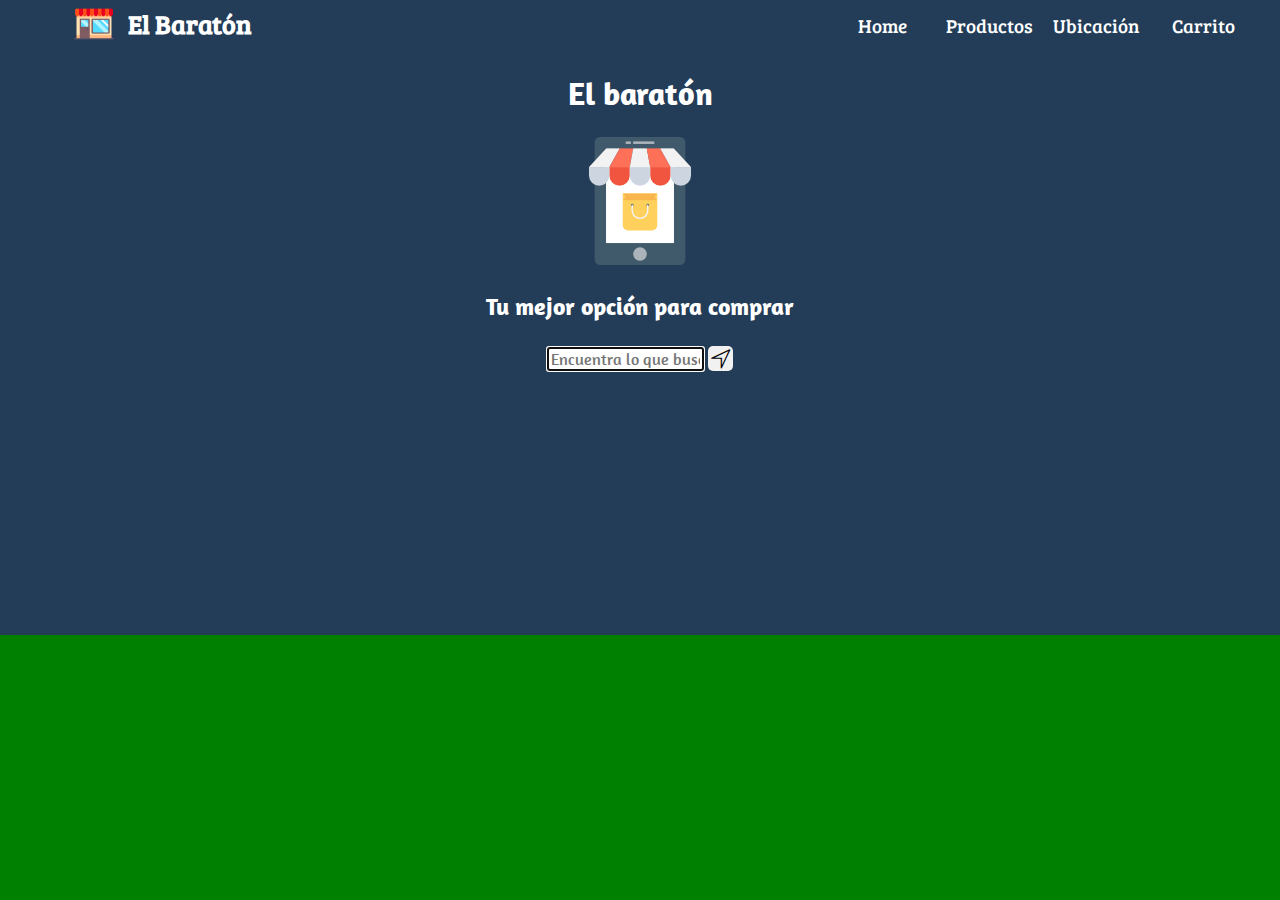
==== index.html @ fff21d70 "Slide de procutos. Despliegue de los productos y categorias" ====
<!DOCTYPE html>
<html lang="es">
	<head> 
        <meta charset="utf-8">
        <title>El Barat&#243;n</title>

        <!--Evitamos que el usuario puede hacer zoom sobre la página para móviles-->
        <meta name="viewport" content="width=device-width, initial-scale=1, maximum-scale=1">
        
		<script src="js/jquery.js"></script>
		<script src="js/jquery-ui.min.js"></script>
		
        <!--Enlazamos las hojas de estilo aplicando primero el normalizador-->
        <link rel="stylesheet" type="text/css" href="css/normalize.css">
        <link rel="stylesheet" type="text/css" href="css/icomoon.css">
        <link rel="stylesheet" type="text/css" href="css/style.css">
        <link rel="stylesheet" type="text/css" href="css/jquery-ui.min.css">
        <link rel="stylesheet" href="https://fonts.googleapis.com/css?family=Amaranth|Bree+Serif|Patrick+Hand">
        
	</head>
    <body>
        <header id="header">
        	<h1 id="inicio">
        		<a id="logo" href="index.html"><figure><img src="img/almacenar.png" alt=""></figure></a>
        		<a id="title" href="index.html">El Baratón</a>
        	</h1>     	
			<nav id="menuNav">
				<figure id="showBttn"><img src="img/menu.png" alt=""></figure>
				<div id="cardMenu">
					<figure id="hideBttn"><img src="img/hide.png" alt=""></figure>
					<figure id="logoMenu"><img src="img/almacenar.png" alt=""></figure>
					<ul id="listMenu">
						<li onclick="navSection('#home')" class="menuItem"><a href="#">Home</a></li> 
						<li onclick="navSection('#products')" class="menuItem"><a href="#">Productos</a></li>
						<li onclick="navSection('#location')" class="menuItem"><a href="#">Ubicaci&#243;n</a></li>
						<li onclick="navSection('#kart')" class="menuItem"><a href="#">Carrito</a></li>
					</ul> 
				</div>
			</nav>
		</header>

		<div id="slider">
			<section class="slide" id="home" style="display:block">
				<h1>El baratón</h1>
				<figure id="tiendaImg"><img src="img/tienda-online.png" alt=""></figure>
	    		<h2>Tu mejor opción para comprar</h2>
	    		<div>
	    			<input id="srchTxt" type="text" name="srchTxt" placeholder="Encuentra lo que buscas" value="" autofocus size="20" autocomplete="text">
	    			<div id="srchBttn"></div>
	    		</div>
			</section>
			<section class="slide" id="products" style="display:none">
				<h1>El  Baratón</h1>
				<p>Elige lo que deseas</p>
				<div id="categories"></div>
				<!--
				<section id='"+val.name+"' class='product "+val.sublevel_name+"'>
					<figure class='productImg'>
						<img src='img/tienda.png' alt=''>
					</figure>
					<h3>Name: "+val.name+"</h3>
					<p>Price: "+val.price+"</p>
					<p>Available: "+val.available+"</p>
					<p>In stock: "+val.quantity+"</p>
					<p>Agregar al carrito</p>
					<div class='kartImg'></div>
				</section>
				-->
				
			</section>

			<section class="slide" id="location" style="display:none">
			
			</section>
			
			<section class="slide" id="kart" style="display:none">
				<input type="button" onclick="setlocal()">
				
			</section>
		</div>

		<script type="text/javascript">
			var niveles = new Array();
			var productos = new Array();
			
			$(window).resize(function(){
				if ($(window).width() > 767 && $("#cardMenu").css("display")== "none"){
					$("#cardMenu").show();
				}else if($(window).width() <767){
					$("#cardMenu").hide();
				}
			})
			$("#showBttn").click(function(){
				$("#cardMenu").fadeIn()
			})
			$("#hideBttn").click(function(){
				$("#cardMenu").fadeOut()
			})	
			function navSection(slide){
				var sections = new Array(4);
				sections[0] = '#home';
				sections[1] = '#products';
				sections[2] = '#location';
				sections[3] = '#kart';

				for (var i=0; i<4; i++){
					$(sections[i]).hide();
				}
				$(slide).show();
				if (slide != "#home"){
					$(slide).css("background","#f1f1f1");

				}else{
					$("header").css("background","#233d58");
					$(slide).css("background","#233d58");
				}
				if(slide == "#products"){
					$("#categories").accordion({heightStyle:"content",collapsible:true,active:true});
				}
				if ($(window).width() < 767){
					$("#cardMenu").fadeOut();
				}
			}
			$("#srchBttn").click(function(){
				navSection("#products");
				alert($("#srchTxt").val())
				$("#srchTxt").val("");	
			})
			$.getJSON("/json/products.json", function(data){
				$.each(data.products, function(key, val){
					productos.push({lvl:val.sublevel_name,prod:"<section id='"+val.name+"' class='product "+val.sublevel_name+"' onclick=showProduct('#"+val.name+"') ><figure class='productImg'><img src='img/tienda.png' alt=''></figure><h3>Name: "+val.name+"</h3><p>Price: "+val.price+"</p><p>Available: "+val.available+"</p><p>In stock: "+val.quantity+"</p><p>Add to kart</p><div class='kartImg' onclick=addKart('#"+val.name+"')></div></section>"})
				});
			});
			$.getJSON("/json/categories.json", function(data){
				var categorie = [];
				var inicio = 0;
				var categorieSublevels;
				var productosAux = productos;

				$.each(data.categories,function(key,val){
					addSublevel(val.sublevels,val.name);
					var categorieSublevels = new Array();
 
					productosAux.forEach(function(item,id){						
						if (findCategorie(item.lvl,niveles.slice(inicio)) == 1){
							categorieSublevels.push(item.prod)
							productos.splice(id,1)
						}				
					});
					productosAux = productos
					$("#categories").append("<h2 id ='"+val.name+"' class='categorie'>"+val.name+"</h2><div>"+categorieSublevels.join("")+"</div>");
					/*categorie.push("<h2 id ='"+val.name+"' class='categorie'>"+val.name+"</h2><div>"+categorieSublevels.join("")+"</div>");*/
					inicio = niveles.length;
				});
				//$("#categories").append(categorie.join(""));
			});

			// Funcion recursiva para agregar todos los subniveles disponibles en una categoria
			function addSublevel(sublvls, categoria){
				if(sublvls != undefined){
					$.each(sublvls,function(id,value){
						addSublevel(value.sublevels,categoria)
						niveles.push({name:value.name,id:value.id,categorie:categoria})
					})
				}
				return 0;
			}

			/*Funcion para hayar la categoria de una producto
			  Devuelve 1 si la encuentra y 0 si no.
			*/
			function findCategorie(productlvl, sublevels){
				var retorno = false;
				$.each(sublevels, function(id,item){
					if(item.name == productlvl){
						retorno = true;
					}
				});
				return retorno;
			}
			function showProduct(data){
				$(data).animate({width:"20%",'font-size':'1.2em'}, 1500);
  			}

  			/*
			
  			function addKart(data){
  				localStorage.setItem("item",data);
  			}
  			function setlocal(){
  				console.log(localStorage.getItem("lastname"))
  			}
  			Poner la animacion solo en la imagne hacer el diseño mobile first, agrgar al carrito. ajustar todo a su tamaño y componer el acordeón
  			*/
		</script>

    </body>
</html>
---- css/icomoon.css ----
@font-face {
  font-family: 'icomoon';
  src:  url('fonts/icomoon.eot?wtk64a');
  src:  url('fonts/icomoon.eot?wtk64a#iefix') format('embedded-opentype'),
    url('fonts/icomoon.ttf?wtk64a') format('truetype'),
    url('fonts/icomoon.woff?wtk64a') format('woff'),
    url('fonts/icomoon.svg?wtk64a#icomoon') format('svg');
  font-weight: normal;
  font-style: normal;
}

[class^="icon-"], [class*=" icon-"] {
  /* use !important to prevent issues with browser extensions that change fonts */
  font-family: 'icomoon' !important;
  speak: none;
  font-style: normal;
  font-weight: normal;
  font-variant: normal;
  text-transform: none;
  line-height: 1;

  /* Better Font Rendering =========== */
  -webkit-font-smoothing: antialiased;
  -moz-osx-font-smoothing: grayscale;
}

.icon-home:before {
  content: "\e900";
}
.icon-pacman:before {
  content: "\e916";
}
.icon-cart:before {
  content: "\e93a";
}
.icon-credit-card:before {
  content: "\e93f";
}
.icon-location:before {
  content: "\e947";
}
.icon-location2:before {
  content: "\e948";
}
.icon-compass:before {
  content: "\e949";
}
.icon-gift:before {
  content: "\e99f";
}
.icon-truck:before {
  content: "\e9b0";
}
---- css/style.css ----
body{
	font-size: 16px;
	font-family: 'Bree Serif', serif;
	background: #233D58;
	position: relative;
}
header{
	width: 100%;
	height: 50px;
	background: #233D58;
	margin: 0px;
	position: relative;
}
header #inicio{
	position: relative;
	display: inline-block;
	width: 35%;
	height: 100%;
	margin: 0px;
	cursor: pointer;
	margin-left: 70px;
	line-height: 100%;
	min-width: 230px;
}
header h1 > *{
	display: inline-block;
	text-decoration: none;
	color: white;
	font-size: 0.8em;
	margin: 4px 4px;
	vertical-align: middle;
	overflow: hidden;
}
#logo figure{
	height: 40px;
	width: 40px;
	margin: 0px;
}
#logo figure img{
	height: 100%;
	width: 100%;
	margin: 0px;
}

header #menuNav{
	position: relative;
	display: inline-block;
	vertical-align: middle;
	width: 100%;
	height: 50px;
	background: none;
	margin:0px;
	top: -50px;
}
header #menuNav #showBttn,
header #menuNav #hideBttn{
	position: relative;
	margin: 0px 0px 0px 15px;
	height: 30px;
	width: 30px;
	cursor: pointer;
	line-height: 40px;
	padding-top: 10px;
	overflow: hidden;
}
header #menuNav #showBttn img,
header #menuNav #hideBttn img{
	height: 100%;
	width: 100%;
}
#menuNav #cardMenu{
	margin: 0px;
	position: relative;
	width: 250px;
	background: white;
	top: -40px;
	left: 0px;
	z-index: 5;
	padding-bottom: 75px;
	display: none;
	border-radius: 5px;
}
#cardMenu #logoMenu{
	width: 60%;
	margin-left: 20%;
	margin-top: 10px;
}
#cardMenu #logoMenu img{
	width: 100%;
	height: 100%;
}
#cardMenu .menuItem{
	list-style: none;
	font-size: 1.5em;
	line-height: 40px;
}
.menuItem a{
	text-decoration: none;
	color: black;
}

#slider{
	width: 100%;
	height: 585px;
	background: black;
	margin: 0px;
	position: relative;
	font-family: 'Amaranth', sans-serif;
}
#slider section.slide{
	position: absolute;
	width: 100%;
	height: 100%;
	top: 0px;
	left: 0px;
}

/* Diseño de la pantalla de inicio*/
#slider #home{
	background: #233D58;
	height: 100%;
}
#home h1,h2,figure{
	position: relative;
	text-align: center;
	margin: 0px;
	color: white;
}
#home h1,h2,figure{
	margin-top: 25px;
}

#home div{
	position: relative;
	margin: 25px;
	text-align: center;
}
#home div #srchTxt{
	position: relative;
	margin: 0px;
	text-align: center;
}
#home div div{
	background: red;
	margin: 0px;
	position: relative;
	width: 25px;
	height: 25px;
	background: #f1f1f1;
	border-radius: 5px;
	display: inline-block;
	top: 0px;
}
#home div div:hover{
	cursor: pointer;
}
#home div div:before{
	margin: 0px;
	position: relative;
	font-family: 'icomoon';
	content: "\e949";
	font-size: 1.2em;
	color: black;
	text-align: center;
	top: 2px;
}

/*Diseño de la pantalla de productos*/
#slider #products{
	background: #f1f1f1;
	width: 100%;
}

#categories .ui-accordion-content{
	margin: 0px;
	padding: 0px;
	text-align: center;
	background: #f1f1f1 ;
}
#categories .ui-accordion-content > *{
	position: relative;
	display: inline-block;
	vertical-align: middle;
	text-align: left;
	margin: 10px;
	border-style: outset;
	border-radius: 10px;
	border-color: #2786eb;
}
#categories section:hover{
	cursor: pointer;
	border-style: inset;
}
#categories section{
	position: relative;
	display: inline-block;
	/*height: 211px;*/
	/*width: 125px;*/
	margin: 25px, 25px;
	top: 0px;
	left: 0px;
	font-family: 'Patrick Hand', cursive;
	background: white;
	font-size: 0.8em;
	padding-bottom: 7px;
}
#categories section figure{
	height: 125px;
	margin: 3%;
	overflow: hidden;

}
#categories section figure img{
	width: 100%;
	margin: 0px;
}
#categories section p{
	position: relative;
	margin: 3px 0px;
	/*background: yellow;*/
	width: auto;
}
#categories section h3{
	position: relative;
	margin: 0px;
	width: 100%;
	/*background: green;*/
}
#categories .kartImg{
	position: absolute;
	width: 35px;
	height: 35px;
	bottom: 5px;
	right: 5px;
	background: #f7b900;
	border-radius: 50%;
}
#categories .kartImg:before{
	margin: 0px;
	position: relative;
	font-family: 'icomoon';
	content: "\e93a";
	font-size: 1.2em;
	color: black;
	text-align: center;
	top: 6px;
	left: 9px;
}
#categories .kartImg:hover{
	border-style: double;
}

/*
#slider #location{
	background: pink;
	height: 300px;
}
#slider #kart{
	background: yellow;
	height: 200px;
}
*/


/*Definimos los valores para el responsive design
 orientado a dispositivos mobiles*/
@media screen and (min-width: 480px){
	body{
		background: red;
	}
}
@media screen and (min-width: 600px){
	body{
		background: orange ;
	}
}
@media screen and (min-width: 767px){
	body{
		background: green;
	}
	header #menuNav{
		position: relative;
		display: inline-block;
		vertical-align: middle;
		background: none;
		width: 100%;
		height: 50px; 

	}
	header #menuNav #cardMenu{
		display: block;
		background: none;
		top: 0px;
		width: 100%;
		height: 100%;
		text-align: right;
		padding-bottom: 0px;
		position: relative;
	}
	#cardMenu ul{
		margin: 0px;
		padding: 0px;
		margin-right: 25px;
	}
	#cardMenu .menuItem{
		display: inline-block;
		width: 100px;
		text-align: center;
		font-size: 1.2em;
		margin: 5px 2px;
	}
	.menuItem a{
		color:white;
	}
	#logoMenu, #hideBttn,#showBttn{
		display: none;
	}
	
}
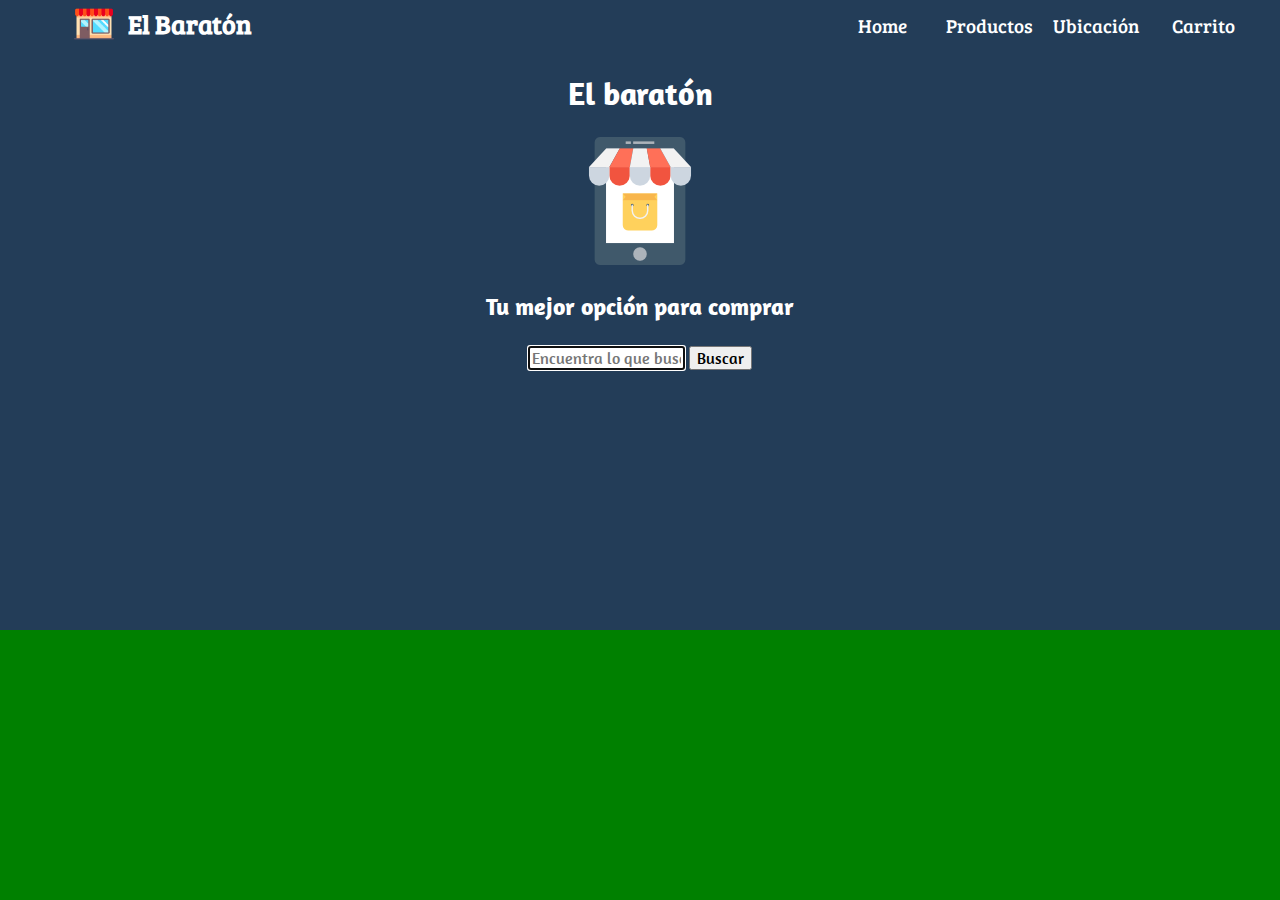
==== commit 5ba3ba72: "Agraga busqueda desde home" ====
--- a/index.html
+++ b/index.html
@@ -46,7 +46,7 @@
 	    		<h2>Tu mejor opción para comprar</h2>
 	    		<div>
 	    			<input id="srchTxt" type="text" name="srchTxt" placeholder="Encuentra lo que buscas" value="" autofocus size="20" autocomplete="text">
-	    			<div id="srchBttn"></div>
+	    			<input id="srchBttn" type="button" name="srchBttn" value="Buscar">
 	    		</div>
 			</section>
 			<section class="slide" id="products" style="display:none">
@@ -74,21 +74,23 @@
 			</section>
 			
 			<section class="slide" id="kart" style="display:none">
-				<input type="button" onclick="setlocal()">
+				
 				
 			</section>
 		</div>
 
 		<script type="text/javascript">
-			var niveles = new Array();
+			var subniveles = new Array();
 			var productos = new Array();
-			
+			var labels = new Array();
+
 			$(window).resize(function(){
 				if ($(window).width() > 767 && $("#cardMenu").css("display")== "none"){
 					$("#cardMenu").show();
 				}else if($(window).width() <767){
 					$("#cardMenu").hide();
 				}
+
 			})
 			$("#showBttn").click(function(){
 				$("#cardMenu").fadeIn()
@@ -115,82 +117,93 @@
 					$(slide).css("background","#233d58");
 				}
 				if(slide == "#products"){
-					$("#categories").accordion({heightStyle:"content",collapsible:true,active:true});
+					$("#categories").accordion({heightStyle:"content",collapsible:true,active:true,animate:800});
 				}
 				if ($(window).width() < 767){
 					$("#cardMenu").fadeOut();
 				}
 			}
-			$("#srchBttn").click(function(){
-				navSection("#products");
-				alert($("#srchTxt").val())
-				$("#srchTxt").val("");	
-			})
 			$.getJSON("/json/products.json", function(data){
 				$.each(data.products, function(key, val){
-					productos.push({lvl:val.sublevel_name,prod:"<section id='"+val.name+"' class='product "+val.sublevel_name+"' onclick=showProduct('#"+val.name+"') ><figure class='productImg'><img src='img/tienda.png' alt=''></figure><h3>Name: "+val.name+"</h3><p>Price: "+val.price+"</p><p>Available: "+val.available+"</p><p>In stock: "+val.quantity+"</p><p>Add to kart</p><div class='kartImg' onclick=addKart('#"+val.name+"')></div></section>"})
-				});
+					productos.push({value:val.id,label:val.name,lvl:val.sublevel_id,prod:"<section id='"+val.id+"' class='product "+val.sublevel_id+"'><figure class='productImg'><img src='img/tienda.png' alt=''></figure><h3>Name: "+val.name+"</h3><p>Price: "+val.price+"</p><p>Available: "+val.available+"</p><p>In stock: "+val.quantity+"</p><p>Add to kart</p><div class='kartImg' onclick=addKart('"+val.name+"')></div></section>"})
+					labels.push(val.id)
+				});
+				
 			});
 			$.getJSON("/json/categories.json", function(data){
-				var categorie = [];
-				var inicio = 0;
-				var categorieSublevels;
-				var productosAux = productos;
-
+				/*Agregamos los subniveles de cada categoria a la variable global niveles
+				  Y agregamos su correspodiente section al DOM
+				*/
 				$.each(data.categories,function(key,val){
-					addSublevel(val.sublevels,val.name);
-					var categorieSublevels = new Array();
- 
-					productosAux.forEach(function(item,id){						
-						if (findCategorie(item.lvl,niveles.slice(inicio)) == 1){
-							categorieSublevels.push(item.prod)
-							productos.splice(id,1)
-						}				
+					addSublevel(val.sublevels,val.name,key);
+					$("#categories").append("<h2 class='categorie'>"+val.name+"</h2><div id ='"+val.name+"'></div>");
+				});
+				//Agregamos cada producto a su categoria correspondiente
+				productos.forEach(function(item,id){
+					$(findCategorie(item.lvl,true)).append(item.prod)		
+				});
+			});
+
+			/* Funcion que busca un producto ingresado por el usuario y despliega
+			   el panel al que pertenece. Por medio de una animacion indica el elemento buscado.
+			*/
+			$("#srchBttn").click(function(){
+				var producto = $("#srchTxt").val();
+				$("#srchTxt").val("");
+				navSection("#products");
+				if(labels.includes(producto)){
+					productos.forEach(function(item, id){
+						if(item.value == producto){
+							console.log("success")
+							$("#categories").accordion("option","active",findCategorie(item.lvl,false));
+							$("#"+item.value).show()
+							$("#"+item.value).effect("bounce","slow")
+							return true
+						}
 					});
-					productosAux = productos
-					$("#categories").append("<h2 id ='"+val.name+"' class='categorie'>"+val.name+"</h2><div>"+categorieSublevels.join("")+"</div>");
-					/*categorie.push("<h2 id ='"+val.name+"' class='categorie'>"+val.name+"</h2><div>"+categorieSublevels.join("")+"</div>");*/
-					inicio = niveles.length;
-				});
-				//$("#categories").append(categorie.join(""));
-			});
-
+
+				}else{
+					alert("No se encontraron coincidencias")
+					$("#categories").accordion("option", "active", 0 );
+				}
+					
+			})
+			$("#srchTxt").autocomplete({source:productos, autoFocus:true});
 			// Funcion recursiva para agregar todos los subniveles disponibles en una categoria
-			function addSublevel(sublvls, categoria){
+			function addSublevel(sublvls, categoria,pos){
 				if(sublvls != undefined){
 					$.each(sublvls,function(id,value){
-						addSublevel(value.sublevels,categoria)
-						niveles.push({name:value.name,id:value.id,categorie:categoria})
+						addSublevel(value.sublevels,categoria,pos)
+						subniveles.push({name:value.name,id:value.id,categorie:categoria,categorieId:pos})
 					})
 				}
 				return 0;
 			}
-
-			/*Funcion para hayar la categoria de una producto
-			  Devuelve 1 si la encuentra y 0 si no.
+			/*Funciona que busca la categoria a la que pertenece un subnivel
+			  La devuelve concatenada con '#' para poder usarla como selector
+			  O su posicion para poder desplagarla en el menu tipo acordeon
 			*/
-			function findCategorie(productlvl, sublevels){
-				var retorno = false;
-				$.each(sublevels, function(id,item){
-					if(item.name == productlvl){
-						retorno = true;
+			function findCategorie(productlvl,op){
+				var categorie;
+				var categorieId;
+				$.each(subniveles, function(id,item){
+					if(item.id == productlvl){
+						categorie = item.categorie;
+						categorieId = item.categorieId;
+						return 0;
 					}
 				});
-				return retorno;
+				if (op){return "#"+categorie;}
+				else {return categorieId;}		
 			}
-			function showProduct(data){
-				$(data).animate({width:"20%",'font-size':'1.2em'}, 1500);
+
+  			function addKart(data){
+  				
+  				console.log(data);
   			}
-
   			/*
-			
-  			function addKart(data){
-  				localStorage.setItem("item",data);
-  			}
-  			function setlocal(){
-  				console.log(localStorage.getItem("lastname"))
-  			}
-  			Poner la animacion solo en la imagne hacer el diseño mobile first, agrgar al carrito. ajustar todo a su tamaño y componer el acordeón
+  			Poner la animacion solo en la imagne hacer el diseño mobile first, agrgar al carrito. ajustar todo a su tamaño y componer el acordeón agregar el ordenamiento y todo eso, filtrado y así
+  			
   			*/
 		</script>
 
--- a/css/style.css
+++ b/css/style.css
@@ -100,11 +100,12 @@
 }
 
 #slider{
-	width: 100%;
-	height: 585px;
-	background: black;
-	margin: 0px;
-	position: relative;
+	position: relative;
+	display: block;
+	width: 100%;
+	height: 580px;
+	margin: 0px;
+	padding: 0px;
 	font-family: 'Amaranth', sans-serif;
 }
 #slider section.slide{
@@ -138,31 +139,10 @@
 #home div #srchTxt{
 	position: relative;
 	margin: 0px;
-	text-align: center;
-}
-#home div div{
-	background: red;
-	margin: 0px;
-	position: relative;
-	width: 25px;
-	height: 25px;
-	background: #f1f1f1;
-	border-radius: 5px;
-	display: inline-block;
-	top: 0px;
-}
-#home div div:hover{
+	text-align: left;
+}
+#home div #srchBttn:hover{
 	cursor: pointer;
-}
-#home div div:before{
-	margin: 0px;
-	position: relative;
-	font-family: 'icomoon';
-	content: "\e949";
-	font-size: 1.2em;
-	color: black;
-	text-align: center;
-	top: 2px;
 }
 
 /*Diseño de la pantalla de productos*/
@@ -170,7 +150,15 @@
 	background: #f1f1f1;
 	width: 100%;
 }
-
+#categories .ui-accordion-header{
+	margin: 0px;
+	text-align: left;
+}
+#categories .ui-accordion-header-active{
+	background: #b8a7f3;
+	margin:0px;
+
+}
 #categories .ui-accordion-content{
 	margin: 0px;
 	padding: 0px;
@@ -250,6 +238,7 @@
 	border-style: double;
 }
 
+
 /*
 #slider #location{
 	background: pink;
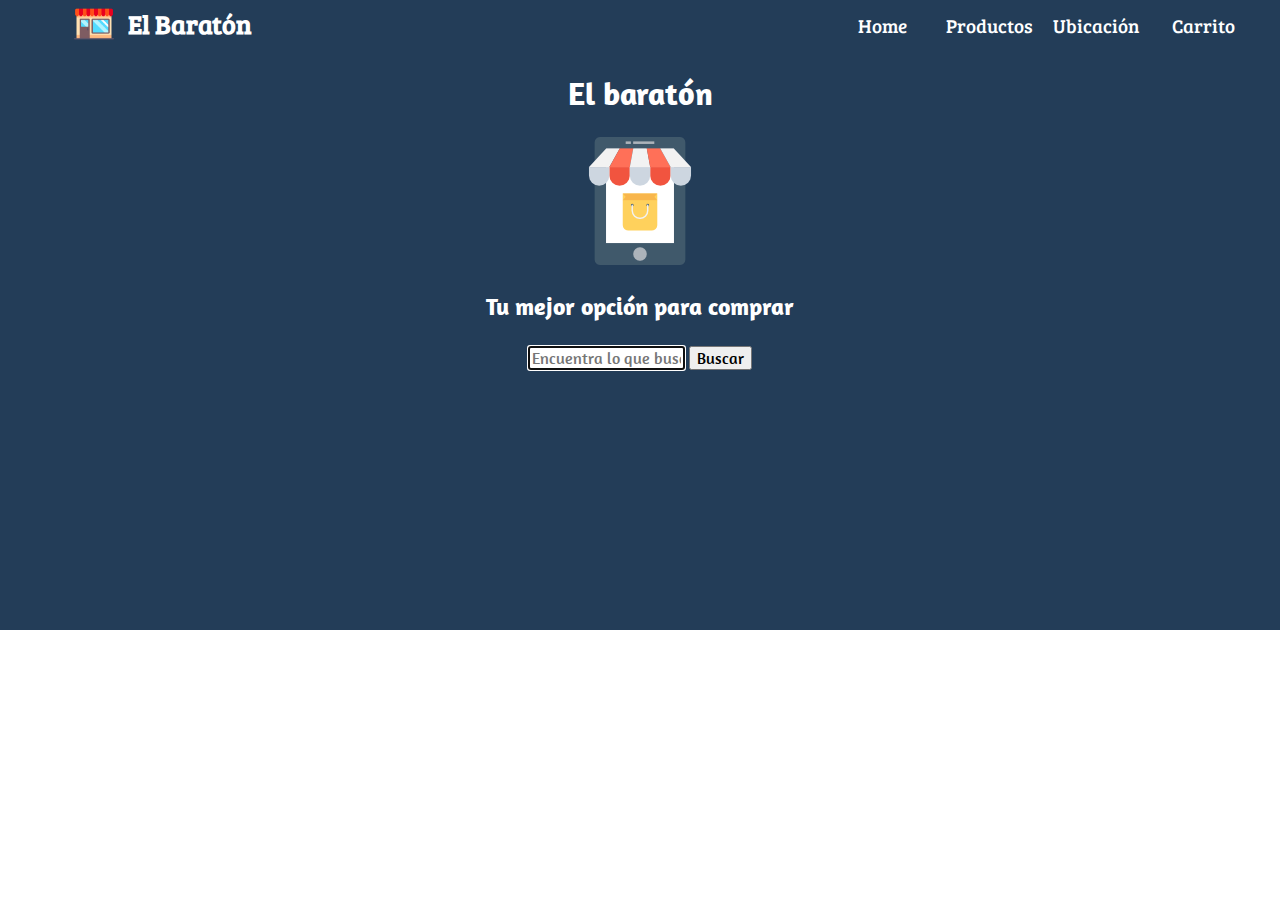
==== commit 6318c85d: "Agregada animacion y scroll al elemento buscado" ====
--- a/index.html
+++ b/index.html
@@ -156,7 +156,7 @@
 						if(item.value == producto){
 							console.log("success")
 							$("#categories").accordion("option","active",findCategorie(item.lvl,false));
-							$("#"+item.value).show()
+							$("html, body").animate({"scrollTop": $("#"+item.value).position().top},250);	
 							$("#"+item.value).effect("bounce","slow")
 							return true
 						}
--- a/css/style.css
+++ b/css/style.css
@@ -253,7 +253,7 @@
 
 /*Definimos los valores para el responsive design
  orientado a dispositivos mobiles*/
-@media screen and (min-width: 480px){
+/*@media screen and (min-width: 480px){
 	body{
 		background: red;
 	}
@@ -262,10 +262,10 @@
 	body{
 		background: orange ;
 	}
-}
+}*/
 @media screen and (min-width: 767px){
 	body{
-		background: green;
+		background: none;
 	}
 	header #menuNav{
 		position: relative;
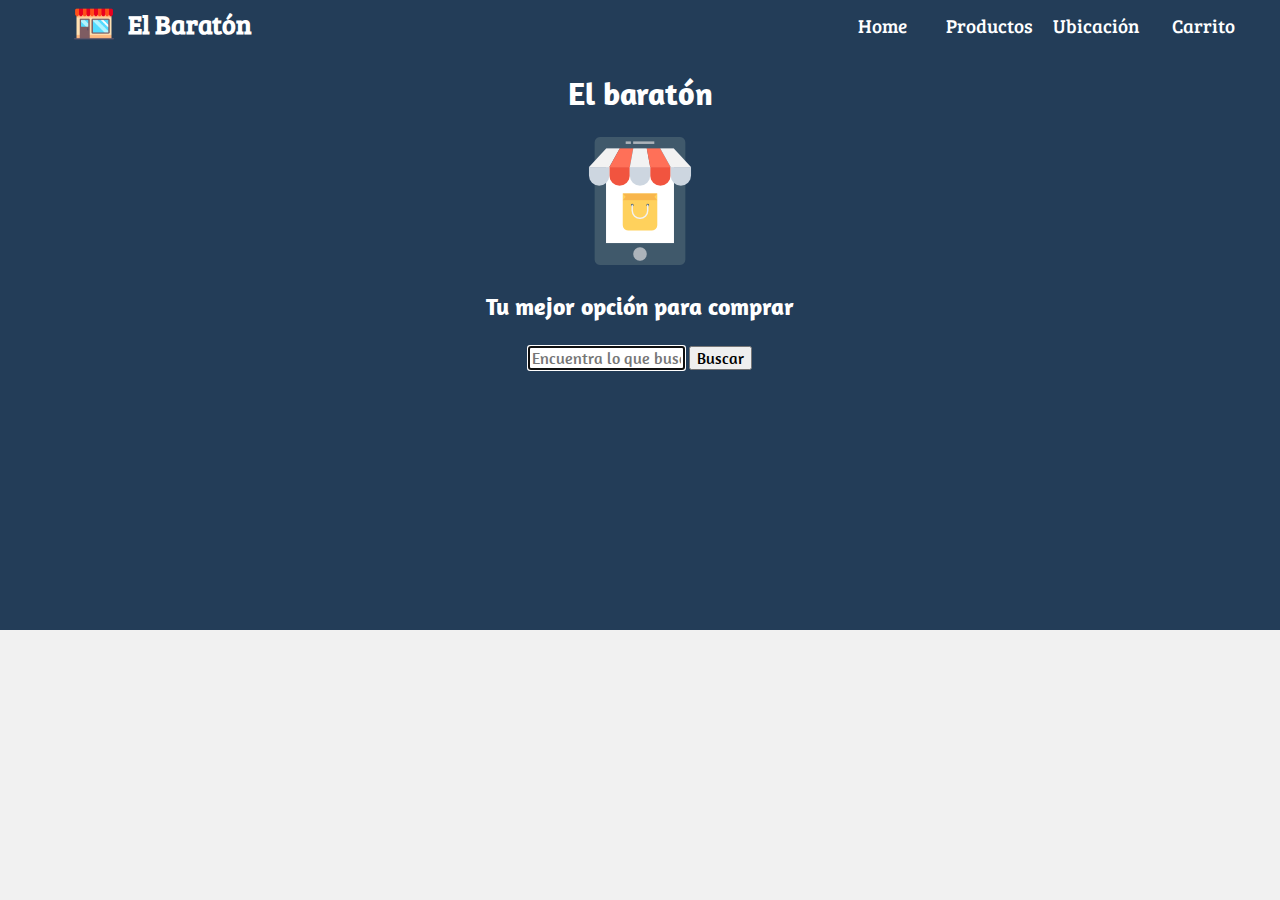
==== commit 56804ab7: "Seccion del carrito terminad y funcional" ====
--- a/index.html
+++ b/index.html
@@ -25,15 +25,18 @@
         		<a id="title" href="index.html">El Baratón</a>
         	</h1>     	
 			<nav id="menuNav">
-				<figure id="showBttn"><img src="img/menu.png" alt=""></figure>
+				<figure id="showBttn">
+					<img src="img/menu.png" alt="">
+				</figure>
+				<div id="notificationKart" onclick="hideNotification()" style="display:none">0</div>
 				<div id="cardMenu">
 					<figure id="hideBttn"><img src="img/hide.png" alt=""></figure>
 					<figure id="logoMenu"><img src="img/almacenar.png" alt=""></figure>
 					<ul id="listMenu">
-						<li onclick="navSection('#home')" class="menuItem"><a href="#">Home</a></li> 
+						<li class="menuItem"><a href="index.html">Home</a></li> 
 						<li onclick="navSection('#products')" class="menuItem"><a href="#">Productos</a></li>
 						<li onclick="navSection('#location')" class="menuItem"><a href="#">Ubicaci&#243;n</a></li>
-						<li onclick="navSection('#kart')" class="menuItem"><a href="#">Carrito</a></li>
+						<li onclick="navSection('#kart')" class="menuItem"><a href="#">Carrito</a><p id="notificationMenuNav" style="display:none">0</p></li>
 					</ul> 
 				</div>
 			</nav>
@@ -49,33 +52,44 @@
 	    			<input id="srchBttn" type="button" name="srchBttn" value="Buscar">
 	    		</div>
 			</section>
+
 			<section class="slide" id="products" style="display:none">
 				<h1>El  Baratón</h1>
 				<p>Elige lo que deseas</p>
-				<div id="categories"></div>
-				<!--
-				<section id='"+val.name+"' class='product "+val.sublevel_name+"'>
-					<figure class='productImg'>
-						<img src='img/tienda.png' alt=''>
-					</figure>
-					<h3>Name: "+val.name+"</h3>
-					<p>Price: "+val.price+"</p>
-					<p>Available: "+val.available+"</p>
-					<p>In stock: "+val.quantity+"</p>
-					<p>Agregar al carrito</p>
-					<div class='kartImg'></div>
-				</section>
-				-->
-				
+				<div id="categories"></div>				
 			</section>
 
 			<section class="slide" id="location" style="display:none">
-			
 			</section>
 			
 			<section class="slide" id="kart" style="display:none">
-				
-				
+				<h3> Productos agregados a tu carrito </h3>
+				<div id="productsMenu">
+					<p id="lblProd">Producto</p>
+					<p>Precio</p>
+					<p>Cantidad</p>
+					<p>Subtotal</p>
+				</div>
+				<div id="carrito">
+					<!--
+						<section class='kartProduct' id='k"+infoProduct[0]+"'>
+							<figure class='kartImg'><img src='img/tienda.png' alt=''></figure>
+							<div>
+								<p class='name'><label class='etiqueta' for='name'>Nombre:&thinsp;</label>"+infoProduct[1]+"</p>
+
+								<p class='price' id='p"+infoProduct[0]+"'><label class='etiqueta' for='price'>Precio:&thinsp;</label>"+[infoProduct[3],infoProduct[4]].join(",")+"</p>
+
+								<p><label class='etiqueta' for='numberItems'>Cantidad: </label>
+								<input class='numberItems' type='text' name='"+infoProduct[0]+"' value='1'>
+								</p>
+
+								<p class='subtotal' id='su"+infoProduct[0]+"'><label class='etiqueta' for='subtotal'>Subtotal:&thinsp;</label>"+[infoProduct[3],infoProduct[4]].join("")+"</p>
+
+								<input onclick=deleteItem('"+infoProduct[0]+"') type='button' value='Eliminar'>
+							</div>
+						</section>
+					-->
+				</div>
 			</section>
 		</div>
 
@@ -90,14 +104,20 @@
 				}else if($(window).width() <767){
 					$("#cardMenu").hide();
 				}
-
-			})
+			});
+
 			$("#showBttn").click(function(){
 				$("#cardMenu").fadeIn()
-			})
-			$("#hideBttn").click(function(){
-				$("#cardMenu").fadeOut()
-			})	
+				if ($("#notificationKart").css("display") != "none"){
+					$("#notificationKart").click();	
+				}	
+			});
+
+			$("#hideBttn").click(function(){$("#cardMenu").fadeOut()});	
+
+			/*	Fucion para nevegar en las distintas secciones de la página.
+				Debido a que todo se hizo en un mismo archivo, ocultamos y mostramos las secciones de acuerdo a la que se elija
+			*/
 			function navSection(slide){
 				var sections = new Array(4);
 				sections[0] = '#home';
@@ -109,27 +129,23 @@
 					$(sections[i]).hide();
 				}
 				$(slide).show();
-				if (slide != "#home"){
-					$(slide).css("background","#f1f1f1");
-
-				}else{
-					$("header").css("background","#233d58");
-					$(slide).css("background","#233d58");
-				}
 				if(slide == "#products"){
-					$("#categories").accordion({heightStyle:"content",collapsible:true,active:true,animate:800});
-				}
-				if ($(window).width() < 767){
-					$("#cardMenu").fadeOut();
-				}
+					$("#categories").accordion({heightStyle:"content",collapsible:true,active:true,animate:800,icons:{"header":"ui-icon-circle-plus", "activeHeader":"	ui-icon-circle-minus"}});
+				}
+				else if(slide == "#kart"){
+					showKart()
+					$("body").css("background","#f1f1f1")
+				}
+				if ($(window).width() < 767){$("#cardMenu").fadeOut();}
 			}
+
 			$.getJSON("/json/products.json", function(data){
 				$.each(data.products, function(key, val){
-					productos.push({value:val.id,label:val.name,lvl:val.sublevel_id,prod:"<section id='"+val.id+"' class='product "+val.sublevel_id+"'><figure class='productImg'><img src='img/tienda.png' alt=''></figure><h3>Name: "+val.name+"</h3><p>Price: "+val.price+"</p><p>Available: "+val.available+"</p><p>In stock: "+val.quantity+"</p><p>Add to kart</p><div class='kartImg' onclick=addKart('"+val.name+"')></div></section>"})
+					productos.push({value:val.id,label:val.name,lvl:val.sublevel_id,prod:"<section id='"+val.id+"' class='product "+val.sublevel_id+"'><figure class='productImg'><img src='img/tienda.png' alt=''></figure><h3>Name: "+val.name+"</h3><p>Price: "+val.price+"</p><p>Available: "+val.available+"</p><p>In stock: "+val.quantity+"</p><p>Add to kart</p><div class='kartImg' onclick=addToKart(['"+val.id+"','"+val.name+"','"+val.quantity+"','"+val.price+"'])></div></section>"})
 					labels.push(val.id)
 				});
-				
-			});
+			});
+
 			$.getJSON("/json/categories.json", function(data){
 				/*Agregamos los subniveles de cada categoria a la variable global niveles
 				  Y agregamos su correspodiente section al DOM
@@ -140,12 +156,11 @@
 				});
 				//Agregamos cada producto a su categoria correspondiente
 				productos.forEach(function(item,id){
-					$(findCategorie(item.lvl,true)).append(item.prod)		
-				});
-			});
-
-			/* Funcion que busca un producto ingresado por el usuario y despliega
-			   el panel al que pertenece. Por medio de una animacion indica el elemento buscado.
+					$(findCategorie(item.lvl,true)).append(item.prod)
+				});
+			});
+
+			/* Funcion que busca un producto ingresado por el usuario y despliega el panel al que pertenece. Por medio de una animacion indica el elemento buscado.
 			*/
 			$("#srchBttn").click(function(){
 				var producto = $("#srchTxt").val();
@@ -156,19 +171,20 @@
 						if(item.value == producto){
 							console.log("success")
 							$("#categories").accordion("option","active",findCategorie(item.lvl,false));
-							$("html, body").animate({"scrollTop": $("#"+item.value).position().top},250);	
+							$("html, body").animate({"scrollTop": $("#"+item.value).position().top+200},250);	
 							$("#"+item.value).effect("bounce","slow")
 							return true
 						}
 					});
-
-				}else{
+				}
+				else{
 					alert("No se encontraron coincidencias")
 					$("#categories").accordion("option", "active", 0 );
-				}
-					
-			})
+				}		
+			});
+
 			$("#srchTxt").autocomplete({source:productos, autoFocus:true});
+			
 			// Funcion recursiva para agregar todos los subniveles disponibles en una categoria
 			function addSublevel(sublvls, categoria,pos){
 				if(sublvls != undefined){
@@ -179,9 +195,10 @@
 				}
 				return 0;
 			}
-			/*Funciona que busca la categoria a la que pertenece un subnivel
+
+			/* Funcion que busca la categoria a la que pertenece un subnivel
 			  La devuelve concatenada con '#' para poder usarla como selector
-			  O su posicion para poder desplagarla en el menu tipo acordeon
+			  O su posicion para poder desplegarla en el menu tipo acordeon
 			*/
 			function findCategorie(productlvl,op){
 				var categorie;
@@ -197,13 +214,83 @@
 				else {return categorieId;}		
 			}
 
-  			function addKart(data){
-  				
-  				console.log(data);
-  			}
+			/*
+				Funcion que agrega al carrito un producto.
+				Verifica si el navegador soporta el almacenamiento local.
+				Si no se ha agregado el producto al carrito y si está disponible entonces lo agrega, sino manda mensajes de error.
+			*/
+  			function addToKart(data){
+				if (typeof(Storage) !== "undefined") {
+					if (localStorage.getItem(data[0]) == null){
+						if (data[1] != "No"){
+			  				var numNotification = parseInt($("#notificationKart").html())+1;
+							$("#notificationKart").html(numNotification);
+			  				if (window.matchMedia("(max-width: 767px)").matches){$("#notificationKart").css("display","block")}
+			  				$("#notificationMenuNav").css("display","inline-block")
+	  						$("#notificationMenuNav").html($("#notificationKart").html());
+			  				localStorage.setItem(data[0],data);
+			  				alert("Producto agrado al carrito")
+
+		  				}else {alert("Producto no disponible")}
+	  				}else {alert("El producto ya está en el carrito")}
+				} else {alert("No se soporta el almacenamiento local")}
+  			}
+
+  			function hideNotification(){
+  				$("#notificationKart").html("0");
+  				$("#notificationKart").css("display","none");
+  				$("#showBttn").click();
+  			}
+
   			/*
-  			Poner la animacion solo en la imagne hacer el diseño mobile first, agrgar al carrito. ajustar todo a su tamaño y componer el acordeón agregar el ordenamiento y todo eso, filtrado y así
-  			
+  				Funcion que lee los elementos agregados al carrito del almacenamiento local
+  				y los muestra en la ventana con la informacion necesaria.
+  			*/
+  			function showKart(){
+  				$("#carrito").children().remove();
+  				$("#notificationMenuNav").html("0");
+  				$("#notificationMenuNav").css("display","none");
+  				$("#home").css("background","#f1f1f1")
+  				var infoProduct;
+  				Object.keys(localStorage).forEach(function(val, idx){
+  					$("#carrito").append("")
+  					infoProduct = localStorage.getItem(val).split(",")
+  					$("#carrito").append("<section class='kartProduct' id='k"+infoProduct[0]+"'><figure class='kartImg'><img src='img/tienda.png' alt=''></figure><div><p class='name'><label class='etiqueta' for='name'>Nombre:&thinsp;</label>"+infoProduct[1]+"</p><p class='price' id='p"+infoProduct[0]+"'><label class='etiqueta' for='price'>Precio:&thinsp;</label>"+[infoProduct[3],infoProduct[4]].join(",")+"</p><p><label class='etiqueta' for='numberItems'>Cantidad: </label><input class='numberItems' type='text' name='"+infoProduct[0]+"' value='1'></p><p class='subtotal' id='su"+infoProduct[0]+"'><label class='etiqueta' for='subtotal'>Subtotal:&thinsp;</label>"+[infoProduct[3],infoProduct[4]].join("")+"</p><input class='deleteItem'onclick=deleteItem('"+infoProduct[0]+"') type='button' value='Eliminar'></div></section>");
+  				});
+  				if(Object.keys(localStorage).length != 0){
+  					var total=0;
+  					$.each($("p.subtotal"), function(key,val){
+  						total += parseInt($(this).html().slice(58))
+  					})
+  					$("#carrito").append("<section id='totalToPay' onclick=payProducts()><p>Total a pagar: </p><p id='amount'>$"+total+"</p></section>")
+  				}
+  				$(".numberItems").spinner({icons: {up: "ui-icon-circle-triangle-n",down:"ui-icon-circle-triangle-s"},min:0,max:10, "value":"1"});
+  				$(".numberItems").on("spin", function(event, ui){
+  					var id = event.target.attributes.name.value
+  					var precio = parseInt($("#p"+id).html().slice(53).split(",").join(""))
+  					var subtotal = $("#su"+id).html().slice(0,58)+precio*ui.value
+  					var total=0;
+
+  					$("#su"+id).html(subtotal)
+  					console.log(subtotal)
+
+  					$.each($("p.subtotal"), function(key,val){
+  						total += parseInt($(this).html().slice(58))
+  					})
+  					$("#amount").html("$"+total);
+  				});
+  			}
+
+  			function payProducts(){
+  				alert("Pagar productos")
+  			}
+
+  			function deleteItem(idItem){
+  				$("#k"+idItem).toggle("blind")
+  				localStorage.removeItem(idItem)
+  			}
+  			/*
+  			 agregar el ordenamiento y todo eso, filtrado y así
   			*/
 		</script>
 
--- a/css/style.css
+++ b/css/style.css
@@ -21,6 +21,7 @@
 	margin-left: 70px;
 	line-height: 100%;
 	min-width: 230px;
+	z-index: 6;
 }
 header h1 > *{
 	display: inline-block;
@@ -41,7 +42,6 @@
 	width: 100%;
 	margin: 0px;
 }
-
 header #menuNav{
 	position: relative;
 	display: inline-block;
@@ -68,6 +68,23 @@
 	height: 100%;
 	width: 100%;
 }
+header #menuNav #notificationKart {
+	background: orange;
+	margin: 0px;
+	padding: 0px;
+	padding-top: 4px;
+	border-radius: 50%;
+	z-index: 9999;
+	position:absolute;
+	top:25px;
+	left: 35px;
+	height: 22px;
+	width: 22px;
+	text-align: center;
+}
+header #menuNav #notificationKart:hover{
+	cursor: pointer;
+}
 #menuNav #cardMenu{
 	margin: 0px;
 	position: relative;
@@ -75,7 +92,7 @@
 	background: white;
 	top: -40px;
 	left: 0px;
-	z-index: 5;
+	z-index: 10;
 	padding-bottom: 75px;
 	display: none;
 	border-radius: 5px;
@@ -93,12 +110,27 @@
 	list-style: none;
 	font-size: 1.5em;
 	line-height: 40px;
+	margin-top: 5px;
 }
 .menuItem a{
 	text-decoration: none;
 	color: black;
 }
-
+#cardMenu #listMenu #notificationMenuNav{
+	background: orange;
+	margin: 0px;
+	padding: 0px;
+	border-radius: 50%;
+	z-index: 9999;
+	height: 22px;
+	width: 22px;
+	font-size: 0.65em;
+	line-height: 22px;
+	text-align: center;
+} 
+#cardMenu #listMenu #notificationMenuNav:hover{
+	cursor: pointer;
+}
 #slider{
 	position: relative;
 	display: block;
@@ -182,9 +214,7 @@
 #categories section{
 	position: relative;
 	display: inline-block;
-	/*height: 211px;*/
-	/*width: 125px;*/
-	margin: 25px, 25px;
+	margin: 25px 25px;
 	top: 0px;
 	left: 0px;
 	font-family: 'Patrick Hand', cursive;
@@ -194,25 +224,23 @@
 }
 #categories section figure{
 	height: 125px;
-	margin: 3%;
 	overflow: hidden;
 
 }
 #categories section figure img{
-	width: 100%;
-	margin: 0px;
+	height: 100%;
+	margin: 0px;
+	overflow: hidden;
 }
 #categories section p{
 	position: relative;
 	margin: 3px 0px;
-	/*background: yellow;*/
 	width: auto;
 }
 #categories section h3{
 	position: relative;
 	margin: 0px;
 	width: 100%;
-	/*background: green;*/
 }
 #categories .kartImg{
 	position: absolute;
@@ -238,34 +266,97 @@
 	border-style: double;
 }
 
-
-/*
+/*Diseño de la pantalla de productos*/
+#slider #kart{
+	background: #f1f1f1;
+	width: 100%;
+}
+#kart h3{
+	font-size: 2em;
+	text-align: center;
+}
+#kart #carrito{
+	text-align: center;
+}
+#kart #carrito .kartProduct{
+	margin: 10px 7px;
+	padding: 0px;
+	position: relative;
+	top: 0px;
+	left: 0px;
+	height: 140px;
+	border-radius: 10px;
+	background: #d1d1d1;
+	width: 305px;
+	display: inline-block;
+	text-align: left;
+} 
+.kartProduct .kartImg{
+	position: relative;
+	display: inline-block;
+	margin: 0px;
+	width: 120px;
+	height: 120px;
+	overflow: hidden;
+	top: 10px;
+	left: 10px;
+}
+.kartProduct .kartImg img{
+	margin: 0px;
+	height: 100%;
+}
+section.kartProduct div{
+	position: relative;
+	display: inline-block;
+	top: 0px;
+	left: 10px;
+	
+}
+.kartProduct div > *{
+	position: relative;
+	display: block;
+	text-align: left;
+	margin: 5px 0px;
+}
+.kartProduct div label{
+	display: inline-block;
+}
+.kartProduct div p input{
+	width: 50px;
+	height: 12px;
+	display: inline-block;
+}
+.kartProduct div p label{
+	display: inline-block;
+}
+#kart #carrito #totalToPay{
+	position: relative;
+	display: block;
+	background: orange;
+	height: 60px;
+	width: 150px;
+	border-radius: 10px;
+	left: 50%;
+	margin-bottom: 25px;
+	
+}
+#kart #carrito #totalToPay:hover{
+	cursor: pointer;
+}
+#kart #productsMenu{
+	display: none;
+}
+
+/*Diseño de la pantalla la ubicacion*/
 #slider #location{
-	background: pink;
-	height: 300px;
-}
-#slider #kart{
-	background: yellow;
-	height: 200px;
-}
-*/
-
-
-/*Definimos los valores para el responsive design
- orientado a dispositivos mobiles*/
-/*@media screen and (min-width: 480px){
-	body{
-		background: red;
-	}
-}
-@media screen and (min-width: 600px){
-	body{
-		background: orange ;
-	}
-}*/
+	background: #f1f1f1;
+	width: 100%;
+}
+
+
 @media screen and (min-width: 767px){
 	body{
-		background: none;
+		background: #f1f1f1;
 	}
 	header #menuNav{
 		position: relative;
@@ -274,6 +365,7 @@
 		background: none;
 		width: 100%;
 		height: 50px; 
+		z-index: 5;
 
 	}
 	header #menuNav #cardMenu{
@@ -304,5 +396,61 @@
 	#logoMenu, #hideBttn,#showBttn{
 		display: none;
 	}
-	
+	header #menuNav #notificationKart {
+		display: none;
+		z-index: -1;
+	}
+
+	#kart > *{
+		display: block;
+		text-align: center;
+	}
+	#kart #productsMenu{
+		display: block;
+	}
+	#kart #productsMenu > *{
+		display: inline-block;
+		text-align: center;
+		width: 18%;
+		font-size: 1.3em;
+	}
+	#kart #productsMenu #lblProd{
+		width: 38%;
+	}
+	#kart #carrito section.kartProduct{
+		position: relative;
+		display: block;
+		width: 100%;
+		margin: 15px 0px;
+		text-align: center;
+	}
+	section.kartProduct figure.kartImg{
+		margin: 0px;
+		left: 0px;
+	}
+	section.kartProduct div{
+		text-align: center;
+		width: 80%;
+		top: -15px;
+	}
+	section.kartProduct div > *{
+		position: relative;
+		display: inline-block;
+		text-align: center;
+		width: 20%;
+		left: 0px;
+		margin-left: 15px;
+	}
+	section.kartProduct div p.name{
+		width: 28%;
+	}
+	section.kartProduct div input.deleteItem{
+		display: block;
+		left: 79%;
+		margin: 0px;
+	}
+	.kartProduct div p label.etiqueta{
+		display: none;
+	}
+
 }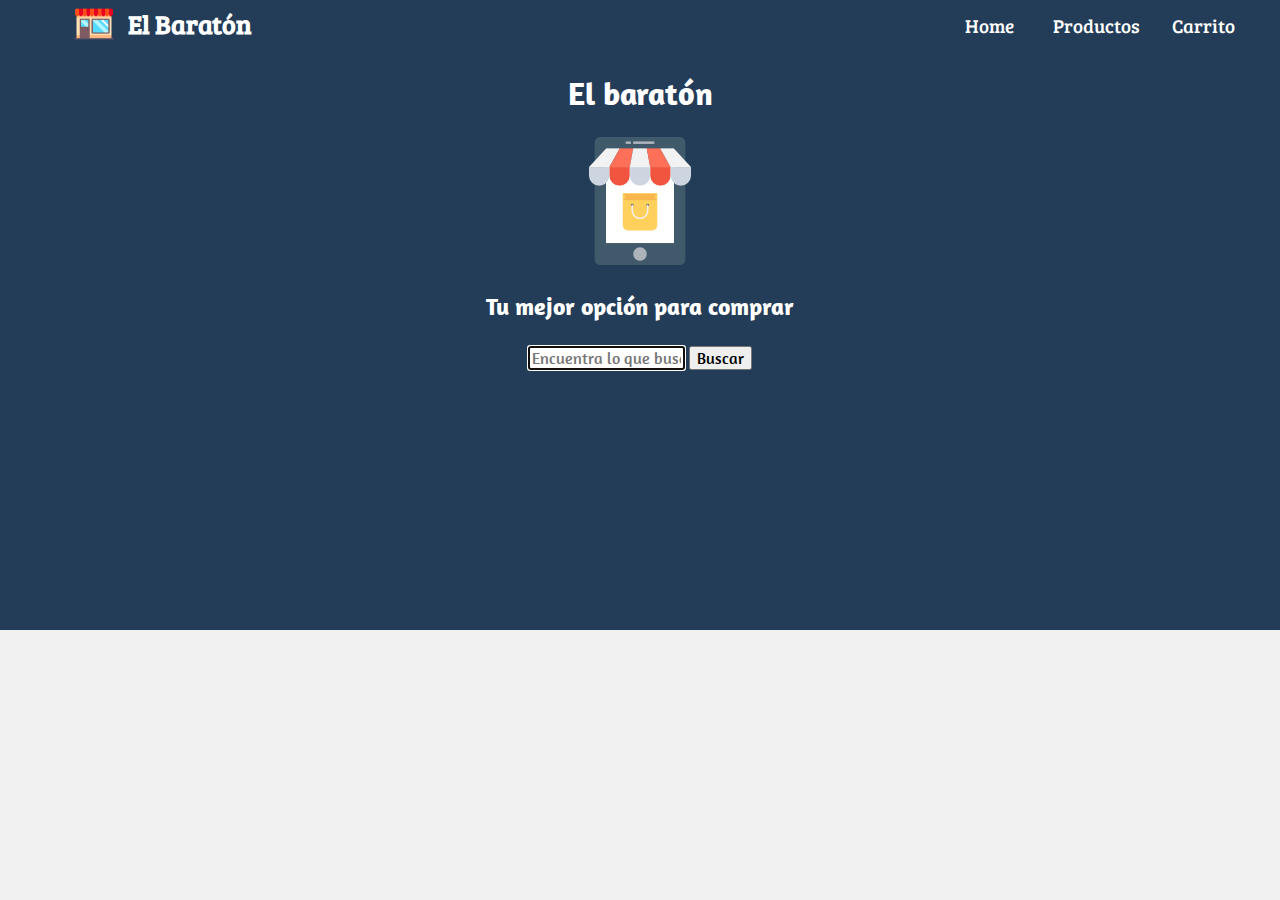
==== commit 5d7abb19: "Ordenamiento y filtrado por precio, disponibilidad y cantidad" ====
--- a/index.html
+++ b/index.html
@@ -35,7 +35,6 @@
 					<ul id="listMenu">
 						<li class="menuItem"><a href="index.html">Home</a></li> 
 						<li onclick="navSection('#products')" class="menuItem"><a href="#">Productos</a></li>
-						<li onclick="navSection('#location')" class="menuItem"><a href="#">Ubicaci&#243;n</a></li>
 						<li onclick="navSection('#kart')" class="menuItem"><a href="#">Carrito</a><p id="notificationMenuNav" style="display:none">0</p></li>
 					</ul> 
 				</div>
@@ -56,10 +55,39 @@
 			<section class="slide" id="products" style="display:none">
 				<h1>El  Baratón</h1>
 				<p>Elige lo que deseas</p>
+
+				<fieldset>
+					<label for="filter">Filtrar por:</label>
+					<select name="filter" id="filter">
+						<option value="noFilter" selected="selected">Sin filtro</option>
+						<option value="available">Disponibilidad</option>
+						<option value="price">Precio</option>
+						<option value="quantity">Cantidad</option>
+					</select>
+
+					<p class="sliderPrice" style="display: none;">
+						<label for="rango" class="sliderPrice" style="display: none;">Rango de precio:</label>
+						<input class="sliderPrice" type="text" id="rango" readonly style="display: none;">
+					</p>
+ 					<div id="priceRange" class="sliderPrice" style="display: none;"></div>
+
+ 					<p class="sliderQuantity" style="display: none;">
+						<label for="cantidad" class="sliderQuantity" style="display: none;">Cantidad mínima:</label>
+						<input class="sliderQuantity" type="text" id="cantidad" readonly style="display: none;">
+					</p>
+ 					<div id="quantitySlide" class="sliderQuantity" style="display: none;"></div>
+				</fieldset>
+
+				<fieldset>
+					<label for="sort">Ordenar por:</label>
+					<select name="sort" id="sort">
+						<option value="available">Disponibilidad</option>
+						<option value="price">Precio</option>
+						<option value="quantity">Cantidad</option>
+					</select>
+				</fieldset>
+
 				<div id="categories"></div>				
-			</section>
-
-			<section class="slide" id="location" style="display:none">
 			</section>
 			
 			<section class="slide" id="kart" style="display:none">
@@ -70,26 +98,7 @@
 					<p>Cantidad</p>
 					<p>Subtotal</p>
 				</div>
-				<div id="carrito">
-					<!--
-						<section class='kartProduct' id='k"+infoProduct[0]+"'>
-							<figure class='kartImg'><img src='img/tienda.png' alt=''></figure>
-							<div>
-								<p class='name'><label class='etiqueta' for='name'>Nombre:&thinsp;</label>"+infoProduct[1]+"</p>
-
-								<p class='price' id='p"+infoProduct[0]+"'><label class='etiqueta' for='price'>Precio:&thinsp;</label>"+[infoProduct[3],infoProduct[4]].join(",")+"</p>
-
-								<p><label class='etiqueta' for='numberItems'>Cantidad: </label>
-								<input class='numberItems' type='text' name='"+infoProduct[0]+"' value='1'>
-								</p>
-
-								<p class='subtotal' id='su"+infoProduct[0]+"'><label class='etiqueta' for='subtotal'>Subtotal:&thinsp;</label>"+[infoProduct[3],infoProduct[4]].join("")+"</p>
-
-								<input onclick=deleteItem('"+infoProduct[0]+"') type='button' value='Eliminar'>
-							</div>
-						</section>
-					-->
-				</div>
+				<div id="carrito"></div>
 			</section>
 		</div>
 
@@ -119,20 +128,22 @@
 				Debido a que todo se hizo en un mismo archivo, ocultamos y mostramos las secciones de acuerdo a la que se elija
 			*/
 			function navSection(slide){
-				var sections = new Array(4);
+				var sections = new Array(3);
 				sections[0] = '#home';
 				sections[1] = '#products';
-				sections[2] = '#location';
-				sections[3] = '#kart';
+				sections[2] = '#kart';
 
 				for (var i=0; i<4; i++){
 					$(sections[i]).hide();
 				}
 				$(slide).show();
 				if(slide == "#products"){
-					$("#categories").accordion({heightStyle:"content",collapsible:true,active:true,animate:800,icons:{"header":"ui-icon-circle-plus", "activeHeader":"	ui-icon-circle-minus"}});
+					$("#categories").accordion({heightStyle:"content",collapsible:true,active:0,animate:500,icons:{"header":"ui-icon-circle-plus", "activeHeader":"ui-icon-circle-minus"}});
 				}
 				else if(slide == "#kart"){
+					$("#notificationMenuNav").html("0");
+	  				$("#notificationMenuNav").css("display","none");
+	  				$("#home").css("background","#f1f1f1")
 					showKart()
 					$("body").css("background","#f1f1f1")
 				}
@@ -141,7 +152,7 @@
 
 			$.getJSON("/json/products.json", function(data){
 				$.each(data.products, function(key, val){
-					productos.push({value:val.id,label:val.name,lvl:val.sublevel_id,prod:"<section id='"+val.id+"' class='product "+val.sublevel_id+"'><figure class='productImg'><img src='img/tienda.png' alt=''></figure><h3>Name: "+val.name+"</h3><p>Price: "+val.price+"</p><p>Available: "+val.available+"</p><p>In stock: "+val.quantity+"</p><p>Add to kart</p><div class='kartImg' onclick=addToKart(['"+val.id+"','"+val.name+"','"+val.quantity+"','"+val.price+"'])></div></section>"})
+					productos.push({value:val.id,label:val.name,lvl:val.sublevel_id,price:val.price,quantity:val.quantity,available:val.available,prod:"<section id='"+val.id+"' class='product "+val.sublevel_id+" "+val.available+"'><figure class='productImg'><img src='img/tienda.png' alt=''></figure><h3>Name: "+val.name+"</h3><p class='precioProd'>Price: "+val.price+"</p><p>Available: "+val.available+"</p><p>In stock: "+val.quantity+"</p><p>Add to kart</p><div class='kartImg' onclick=addToKart(['"+val.id+"','"+val.name+"','"+val.quantity+"','"+val.price+"','"+val.available+"'])></div></section>"})
 					labels.push(val.id)
 				});
 			});
@@ -171,8 +182,9 @@
 						if(item.value == producto){
 							console.log("success")
 							$("#categories").accordion("option","active",findCategorie(item.lvl,false));
-							$("html, body").animate({"scrollTop": $("#"+item.value).position().top+200},250);	
-							$("#"+item.value).effect("bounce","slow")
+							$(findCategorie(item.lvl,true)).animate({"scrollTop":$("#"+item.value).position().top-200},400, function(){
+									$("#"+item.value).effect("bounce","slow");
+							});	
 							return true
 						}
 					});
@@ -222,14 +234,14 @@
   			function addToKart(data){
 				if (typeof(Storage) !== "undefined") {
 					if (localStorage.getItem(data[0]) == null){
-						if (data[1] != "No"){
+						if (data[4] != "No"){
 			  				var numNotification = parseInt($("#notificationKart").html())+1;
 							$("#notificationKart").html(numNotification);
 			  				if (window.matchMedia("(max-width: 767px)").matches){$("#notificationKart").css("display","block")}
 			  				$("#notificationMenuNav").css("display","inline-block")
 	  						$("#notificationMenuNav").html($("#notificationKart").html());
 			  				localStorage.setItem(data[0],data);
-			  				alert("Producto agrado al carrito")
+			  				alert("Producto agregado al carrito")
 
 		  				}else {alert("Producto no disponible")}
 	  				}else {alert("El producto ya está en el carrito")}
@@ -248,12 +260,8 @@
   			*/
   			function showKart(){
   				$("#carrito").children().remove();
-  				$("#notificationMenuNav").html("0");
-  				$("#notificationMenuNav").css("display","none");
-  				$("#home").css("background","#f1f1f1")
   				var infoProduct;
   				Object.keys(localStorage).forEach(function(val, idx){
-  					$("#carrito").append("")
   					infoProduct = localStorage.getItem(val).split(",")
   					$("#carrito").append("<section class='kartProduct' id='k"+infoProduct[0]+"'><figure class='kartImg'><img src='img/tienda.png' alt=''></figure><div><p class='name'><label class='etiqueta' for='name'>Nombre:&thinsp;</label>"+infoProduct[1]+"</p><p class='price' id='p"+infoProduct[0]+"'><label class='etiqueta' for='price'>Precio:&thinsp;</label>"+[infoProduct[3],infoProduct[4]].join(",")+"</p><p><label class='etiqueta' for='numberItems'>Cantidad: </label><input class='numberItems' type='text' name='"+infoProduct[0]+"' value='1'></p><p class='subtotal' id='su"+infoProduct[0]+"'><label class='etiqueta' for='subtotal'>Subtotal:&thinsp;</label>"+[infoProduct[3],infoProduct[4]].join("")+"</p><input class='deleteItem'onclick=deleteItem('"+infoProduct[0]+"') type='button' value='Eliminar'></div></section>");
   				});
@@ -272,7 +280,6 @@
   					var total=0;
 
   					$("#su"+id).html(subtotal)
-  					console.log(subtotal)
 
   					$.each($("p.subtotal"), function(key,val){
   						total += parseInt($(this).html().slice(58))
@@ -282,16 +289,164 @@
   			}
 
   			function payProducts(){
-  				alert("Pagar productos")
+  				alert("Productos pagados")
+  				Object.keys(localStorage).forEach(function(val, idx){
+  					infoProduct = localStorage.getItem(val).split(",")
+  					deleteItem(infoProduct[0])
+  				});
   			}
 
   			function deleteItem(idItem){
   				$("#k"+idItem).toggle("blind")
+  				subtotal = parseInt($("#su"+idItem).html().slice(58))
+  				precioNvo = parseInt($("#amount").html().slice(1))-subtotal;
+  				$("#amount").html("$"+precioNvo);
   				localStorage.removeItem(idItem)
-  			}
-  			/*
-  			 agregar el ordenamiento y todo eso, filtrado y así
-  			*/
+  				$("#k"+idItem).remove()
+  			}
+
+  			function filterByPrice(){
+  				$(".sliderPrice").show();
+  				$("#priceRange").slider({range: true,min:1000,max: 25000,values: [3000,15000],step:100,
+					slide: function(event, ui){
+						$("#rango").val("$"+ui.values[0]+" - $"+ui.values[1]);
+					},stop: function(event,ui){
+						$(".product").show()
+
+						//Buscamos los elementos cuyo precio no se encuentren en el rango seleccionado y los ocultamos
+						$.each($(".product"), function(key, val){
+							aux = $(this)[0].children[2].innerHTML.slice(8).split(",")
+							precio = parseInt([aux[0],aux[1]].join(""))
+							if (precio < ui.values[0] || precio > ui.values[1]){
+								$(this).hide();
+							}
+						})
+					}
+				});
+				$("#rango").val("$"+$("#priceRange").slider("values", 0)+" - $"+$("#priceRange").slider("values", 1));
+  			}
+
+  			function filterByQuantity(){
+  				$(".sliderQuantity").show();
+  				$("#quantitySlide").slider({range:"max",min:1,max:1000,value:100,step:5,
+					slide: function(event, ui){
+						$("#cantidad").val(ui.value);
+					},stop: function(event,ui){
+						$(".product").show()
+
+						//Buscamos los productos de los cuales se tengan menos ejemplares de lo indicado y los ocultamos
+						$.each($(".product"), function(key, val){
+							cantidad = parseInt($(this)[0].children[4].innerHTML.slice(10))
+							if (cantidad < ui.value){
+								$(this).hide()
+							}
+						})
+					}
+				});
+				$("#cantidad").val($("#quantitySlide").slider("value"));
+  			}
+
+  			$("#filter").selectmenu({select:function(event,ui){
+  				switch(ui.item.value){
+
+  					case "noFilter":
+  						$(".product").show()
+  						$(".sliderPrice").hide();
+  						$(".sliderQuantity").hide();
+  						break;
+
+  					case "price":
+  						$(".sliderQuantity").hide();
+  						filterByPrice()
+  						break;
+
+  					case "quantity":
+  						$(".sliderPrice").hide();
+  						filterByQuantity()
+
+  						break;
+
+  					case "available":
+  						$(".sliderPrice").hide();
+  						$(".sliderQuantity").hide();
+  						$(".No").hide();
+  						break;
+  				}
+  			}});
+
+  			function sortByQuantity(){
+  				$(".product").hide();
+  				$(".product").remove();
+  				var arreglo = new Array();
+
+  				/*
+  					Pasamos los elementos a una lista para poder ordenarla de acuerdo a la cantidad
+  					Posteriormente los agregamos a su correspondiente categoría
+  				*/
+  				productos.forEach(function(item,id){
+					arreglo.push([item.prod,item.lvl,item.quantity])
+				});
+
+				arreglo.sort(function(a, b) {
+				    return a[2] - b[2];
+				});
+
+				arreglo.forEach(function(item,id){
+					$(findCategorie(item[1],true)).append(item[0])
+				});
+  			}
+
+  			function sortByAvailability(){
+  				//Eliminamos los elementos que no estan disponibles y los volvemos a agregar al final
+				$(".No").remove();
+  				productos.forEach(function(item,id){
+
+  					if (item.available == "No"){
+  						$(findCategorie(item.lvl,true)).append(item.prod)
+  					}
+				});
+  			}
+
+  			function sortByPrice(){
+  				$(".product").hide();
+  				$(".product").remove();
+  				var arreglo = new Array();
+
+  				/*
+  					Pasamos los elementos a una lista para poder ordenarla de acuerdo al precio
+  					Posteriormente los agregamos a su correspondiente categoría
+  				*/
+  				productos.forEach(function(item,id){
+  					precio= parseInt(item.price.slice(1).split(",").join(""))
+					arreglo.push([item.prod,item.lvl,precio])
+				});
+
+				arreglo.sort(function(a, b) {
+				    return a[2] - b[2];
+				});
+
+				arreglo.forEach(function(item,id){
+					$(findCategorie(item[1],true)).append(item[0])
+				});
+  			}
+
+  			$("#sort").selectmenu({select:function(event,ui){
+  				switch(ui.item.value){
+
+  					case "price":
+  						sortByPrice()
+  						break;
+
+  					case "quantity":
+  						sortByQuantity()
+  						break;
+
+  					case "available":
+  						sortByAvailability()
+  						break;
+  				}
+  			}});
+  			
 		</script>
 
     </body>
--- a/css/style.css
+++ b/css/style.css
@@ -181,6 +181,13 @@
 #slider #products{
 	background: #f1f1f1;
 	width: 100%;
+	text-align: center;
+}
+#products fieldset{
+	position: relative;
+	display:inline-block;
+	margin-bottom: 15px;
+	border: none;
 }
 #categories .ui-accordion-header{
 	margin: 0px;
@@ -195,7 +202,7 @@
 	margin: 0px;
 	padding: 0px;
 	text-align: center;
-	background: #f1f1f1 ;
+	background: #f1f1f1;
 }
 #categories .ui-accordion-content > *{
 	position: relative;
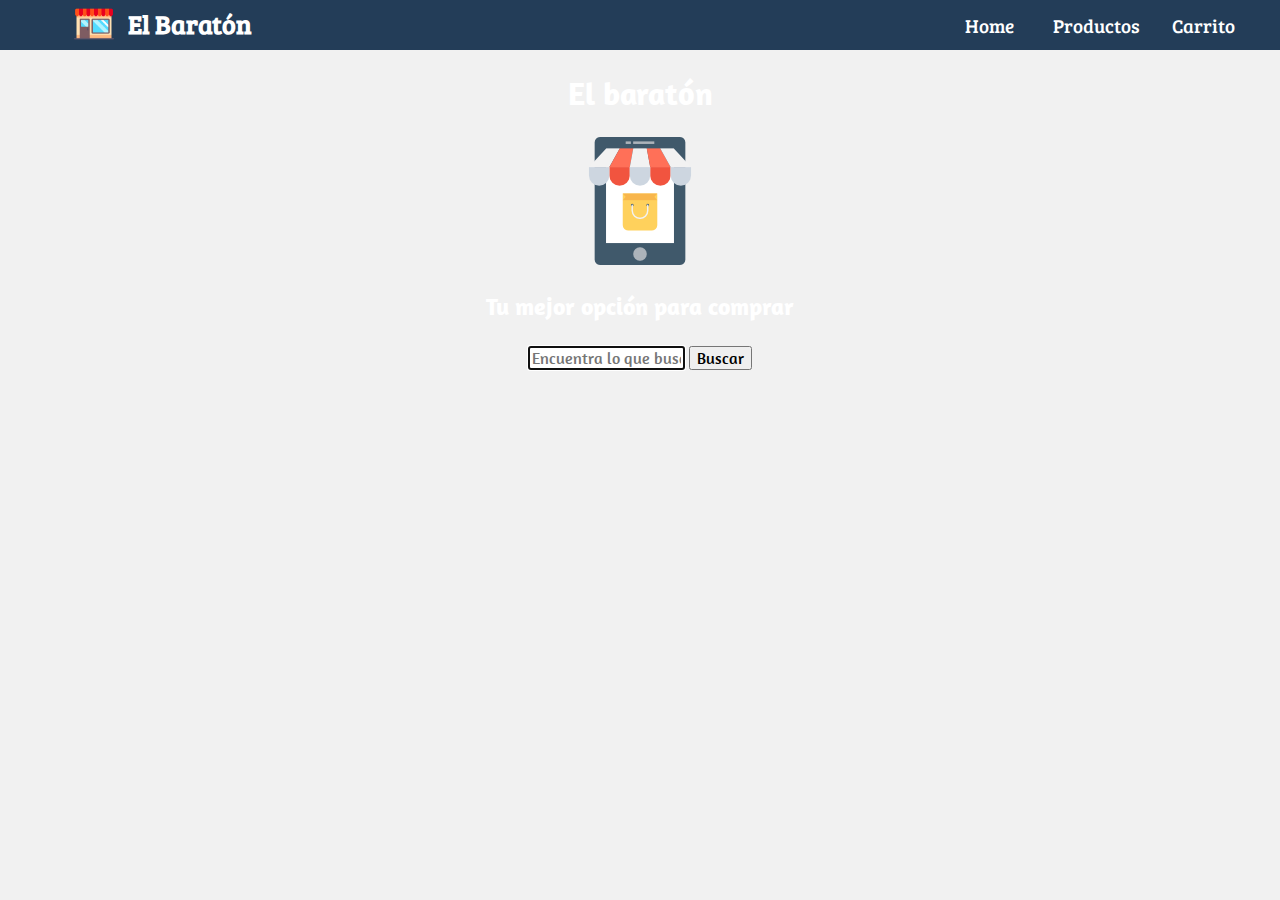
==== commit 7dd1d118: "Proyecto finalizado y funcional en su primera version" ====
--- a/index.html
+++ b/index.html
@@ -3,9 +3,6 @@
 	<head> 
         <meta charset="utf-8">
         <title>El Barat&#243;n</title>
-
-        <!--Evitamos que el usuario puede hacer zoom sobre la página para móviles-->
-        <meta name="viewport" content="width=device-width, initial-scale=1, maximum-scale=1">
         
 		<script src="js/jquery.js"></script>
 		<script src="js/jquery-ui.min.js"></script>
@@ -63,6 +60,7 @@
 						<option value="available">Disponibilidad</option>
 						<option value="price">Precio</option>
 						<option value="quantity">Cantidad</option>
+						<option value="sublevel">Subnivel</option>
 					</select>
 
 					<p class="sliderPrice" style="display: none;">
@@ -76,12 +74,14 @@
 						<input class="sliderQuantity" type="text" id="cantidad" readonly style="display: none;">
 					</p>
  					<div id="quantitySlide" class="sliderQuantity" style="display: none;"></div>
+
+ 					<ul id="levelMenu" style="display: none;"></ul>
 				</fieldset>
 
 				<fieldset>
 					<label for="sort">Ordenar por:</label>
 					<select name="sort" id="sort">
-						<option value="available">Disponibilidad</option>
+						<option value="available" selected="selected">Disponibilidad</option>
 						<option value="price">Precio</option>
 						<option value="quantity">Cantidad</option>
 					</select>
@@ -124,10 +124,10 @@
 
 			$("#hideBttn").click(function(){$("#cardMenu").fadeOut()});	
 
-			/*	Fucion para nevegar en las distintas secciones de la página.
-				Debido a que todo se hizo en un mismo archivo, ocultamos y mostramos las secciones de acuerdo a la que se elija
-			*/
 			function navSection(slide){
+				/*	Fucion para nevegar en las distintas secciones de la página.
+					Debido a que todo se hizo en un mismo archivo, ocultamos y mostramos las secciones de acuerdo a la que se elija
+				*/
 				var sections = new Array(3);
 				sections[0] = '#home';
 				sections[1] = '#products';
@@ -139,11 +139,13 @@
 				$(slide).show();
 				if(slide == "#products"){
 					$("#categories").accordion({heightStyle:"content",collapsible:true,active:0,animate:500,icons:{"header":"ui-icon-circle-plus", "activeHeader":"ui-icon-circle-minus"}});
+					//$("#home").css("background","#f1f1f1")
+					$("body").css("background","#f1f1f1")
 				}
 				else if(slide == "#kart"){
 					$("#notificationMenuNav").html("0");
 	  				$("#notificationMenuNav").css("display","none");
-	  				$("#home").css("background","#f1f1f1")
+	  				//$("#home").css("background","#f1f1f1")
 					showKart()
 					$("body").css("background","#f1f1f1")
 				}
@@ -162,7 +164,12 @@
 				  Y agregamos su correspodiente section al DOM
 				*/
 				$.each(data.categories,function(key,val){
-					addSublevel(val.sublevels,val.name,key);
+					var subniveles = new Array()
+					subniveles.push("<li value='categorie'><div>"+val.name+"</div>")	
+					subniveles.push(addSublevel(val.sublevels,val.name,key));
+					subniveles.push("</li>")
+					$("#levelMenu").append(subniveles.join(""));
+
 					$("#categories").append("<h2 class='categorie'>"+val.name+"</h2><div id ='"+val.name+"'></div>");
 				});
 				//Agregamos cada producto a su categoria correspondiente
@@ -171,18 +178,20 @@
 				});
 			});
 
-			/* Funcion que busca un producto ingresado por el usuario y despliega el panel al que pertenece. Por medio de una animacion indica el elemento buscado.
-			*/
+			
 			$("#srchBttn").click(function(){
+				/*	
+					Funcion que busca un producto ingresado por el usuario y despliega el panel
+					al que pertenece. Por medio de una animacion indica el elemento buscado.
+				*/
 				var producto = $("#srchTxt").val();
 				$("#srchTxt").val("");
 				navSection("#products");
 				if(labels.includes(producto)){
 					productos.forEach(function(item, id){
 						if(item.value == producto){
-							console.log("success")
 							$("#categories").accordion("option","active",findCategorie(item.lvl,false));
-							$(findCategorie(item.lvl,true)).animate({"scrollTop":$("#"+item.value).position().top-200},400, function(){
+							$("html, body").animate({"scrollTop":$("#"+item.value).position().top-200},400, function(){
 									$("#"+item.value).effect("bounce","slow");
 							});	
 							return true
@@ -197,22 +206,27 @@
 
 			$("#srchTxt").autocomplete({source:productos, autoFocus:true});
 			
-			// Funcion recursiva para agregar todos los subniveles disponibles en una categoria
 			function addSublevel(sublvls, categoria,pos){
+				// Funcion recursiva para agregar todos los subniveles disponibles en una categoria
+				var elementos = new Array();
 				if(sublvls != undefined){
+					elementos.push("<ul>")
 					$.each(sublvls,function(id,value){
-						addSublevel(value.sublevels,categoria,pos)
+						elementos.push("<li value='"+value.id+"'><div>"+value.name+"</div>")
+						elementos.push(addSublevel(value.sublevels,categoria,pos))
+						elementos.push("</li>")
 						subniveles.push({name:value.name,id:value.id,categorie:categoria,categorieId:pos})
 					})
-				}
-				return 0;
+					elementos.push("</ul>")
+				}
+				return elementos.join("");
 			}
 
-			/* Funcion que busca la categoria a la que pertenece un subnivel
-			  La devuelve concatenada con '#' para poder usarla como selector
-			  O su posicion para poder desplegarla en el menu tipo acordeon
-			*/
 			function findCategorie(productlvl,op){
+				/*	Funcion que busca la categoria a la que pertenece un subnivel
+					La devuelve concatenada con '#' para poder usarla como selector
+					O su posicion para poder desplegarla en el menu tipo acordeon
+				*/
 				var categorie;
 				var categorieId;
 				$.each(subniveles, function(id,item){
@@ -226,12 +240,12 @@
 				else {return categorieId;}		
 			}
 
-			/*
-				Funcion que agrega al carrito un producto.
-				Verifica si el navegador soporta el almacenamiento local.
-				Si no se ha agregado el producto al carrito y si está disponible entonces lo agrega, sino manda mensajes de error.
-			*/
   			function addToKart(data){
+  				/*
+					Funcion que agrega al carrito un producto.
+					Verifica si el navegador soporta el almacenamiento local.
+					Si no se ha agregado el producto al carrito y si está disponible entonces lo agrega, sino manda mensajes de error.
+				*/
 				if (typeof(Storage) !== "undefined") {
 					if (localStorage.getItem(data[0]) == null){
 						if (data[4] != "No"){
@@ -254,11 +268,11 @@
   				$("#showBttn").click();
   			}
 
-  			/*
-  				Funcion que lee los elementos agregados al carrito del almacenamiento local
-  				y los muestra en la ventana con la informacion necesaria.
-  			*/
   			function showKart(){
+  				/*
+	  				Funcion que lee los elementos agregados al carrito del almacenamiento local
+	  				y los muestra en la ventana con la informacion necesaria.
+	  			*/
   				$("#carrito").children().remove();
   				var infoProduct;
   				Object.keys(localStorage).forEach(function(val, idx){
@@ -346,33 +360,60 @@
 				$("#cantidad").val($("#quantitySlide").slider("value"));
   			}
 
-  			$("#filter").selectmenu({select:function(event,ui){
-  				switch(ui.item.value){
-
-  					case "noFilter":
-  						$(".product").show()
-  						$(".sliderPrice").hide();
-  						$(".sliderQuantity").hide();
-  						break;
-
-  					case "price":
-  						$(".sliderQuantity").hide();
-  						filterByPrice()
-  						break;
-
-  					case "quantity":
-  						$(".sliderPrice").hide();
-  						filterByQuantity()
-
-  						break;
-
-  					case "available":
-  						$(".sliderPrice").hide();
-  						$(".sliderQuantity").hide();
-  						$(".No").hide();
-  						break;
+  			function filterBySublevel(){
+  				$("#levelMenu").show()
+  				$("#levelMenu").menu({select:function(event,ui){
+  					var subnivel = ui.item[0].attributes[0].value;
+  					if(subnivel == "categorie"){
+  						alert("Elige un subnivel")
+  					}
+  					else{
+  						$(".product").hide()
+  						$("."+subnivel).show()
+  						$("#categories").accordion("option","active",findCategorie(subnivel,false));
+  					}
+  				}})
+  			}
+
+  			$("#filter").selectmenu({classes:{"ui-selectmenu-menu": "highlight"},
+  				select:function(event,ui){
+	  				switch(ui.item.value){
+
+	  					case "noFilter":
+	  						$(".product").show()
+	  						$(".sliderPrice").hide();
+	  						$(".sliderQuantity").hide();
+	  						$("#levelMenu").hide();
+	  						break;
+
+	  					case "price":
+	  						$(".sliderQuantity").hide();
+	  						$("#levelMenu").hide();
+	  						filterByPrice()
+	  						break;
+
+	  					case "quantity":
+	  						$(".sliderPrice").hide();
+	  						$("#levelMenu").hide();
+	  						filterByQuantity()
+
+	  						break;
+
+	  					case "available":
+	  						$(".sliderPrice").hide();
+	  						$(".sliderQuantity").hide();
+	  						$("#levelMenu").hide();
+	  						$(".product").show();
+	  						$(".No").hide();
+	  						break;
+	  					case "sublevel":
+	  						$(".sliderPrice").hide();
+	  						$(".sliderQuantity").hide();
+	  						filterBySublevel()
+	  						break
+	  				}
   				}
-  			}});
+  			});
 
   			function sortByQuantity(){
   				$(".product").hide();
@@ -430,22 +471,24 @@
 				});
   			}
 
-  			$("#sort").selectmenu({select:function(event,ui){
-  				switch(ui.item.value){
-
-  					case "price":
-  						sortByPrice()
-  						break;
-
-  					case "quantity":
-  						sortByQuantity()
-  						break;
-
-  					case "available":
-  						sortByAvailability()
-  						break;
+  			$("#sort").selectmenu({classes:{"ui-selectmenu-menu": "highlight"},
+  				select:function(event,ui){
+	  				switch(ui.item.value){
+
+	  					case "price":
+	  						sortByPrice()
+	  						break;
+
+	  					case "quantity":
+	  						sortByQuantity()
+	  						break;
+
+	  					case "available":
+	  						sortByAvailability()
+	  						break;
+	  				}
   				}
-  			}});
+  			});
   			
 		</script>
 
--- a/css/style.css
+++ b/css/style.css
@@ -135,7 +135,6 @@
 	position: relative;
 	display: block;
 	width: 100%;
-	height: 580px;
 	margin: 0px;
 	padding: 0px;
 	font-family: 'Amaranth', sans-serif;
@@ -152,6 +151,7 @@
 #slider #home{
 	background: #233D58;
 	height: 100%;
+	width: 100%
 }
 #home h1,h2,figure{
 	position: relative;
@@ -181,6 +181,7 @@
 #slider #products{
 	background: #f1f1f1;
 	width: 100%;
+	height: 100%;
 	text-align: center;
 }
 #products fieldset{
@@ -188,6 +189,13 @@
 	display:inline-block;
 	margin-bottom: 15px;
 	border: none;
+	text-align: center;
+}
+#products fieldset .ui-menu{
+	margin-top: 15px;
+	margin-bottom: 0px;
+	width: 150px;
+	border-radius: 10px;
 }
 #categories .ui-accordion-header{
 	margin: 0px;
@@ -277,6 +285,7 @@
 #slider #kart{
 	background: #f1f1f1;
 	width: 100%;
+	height: 100%;
 }
 #kart h3{
 	font-size: 2em;
@@ -352,12 +361,6 @@
 }
 #kart #productsMenu{
 	display: none;
-}
-
-/*Diseño de la pantalla la ubicacion*/
-#slider #location{
-	background: #f1f1f1;
-	width: 100%;
 }
 
 
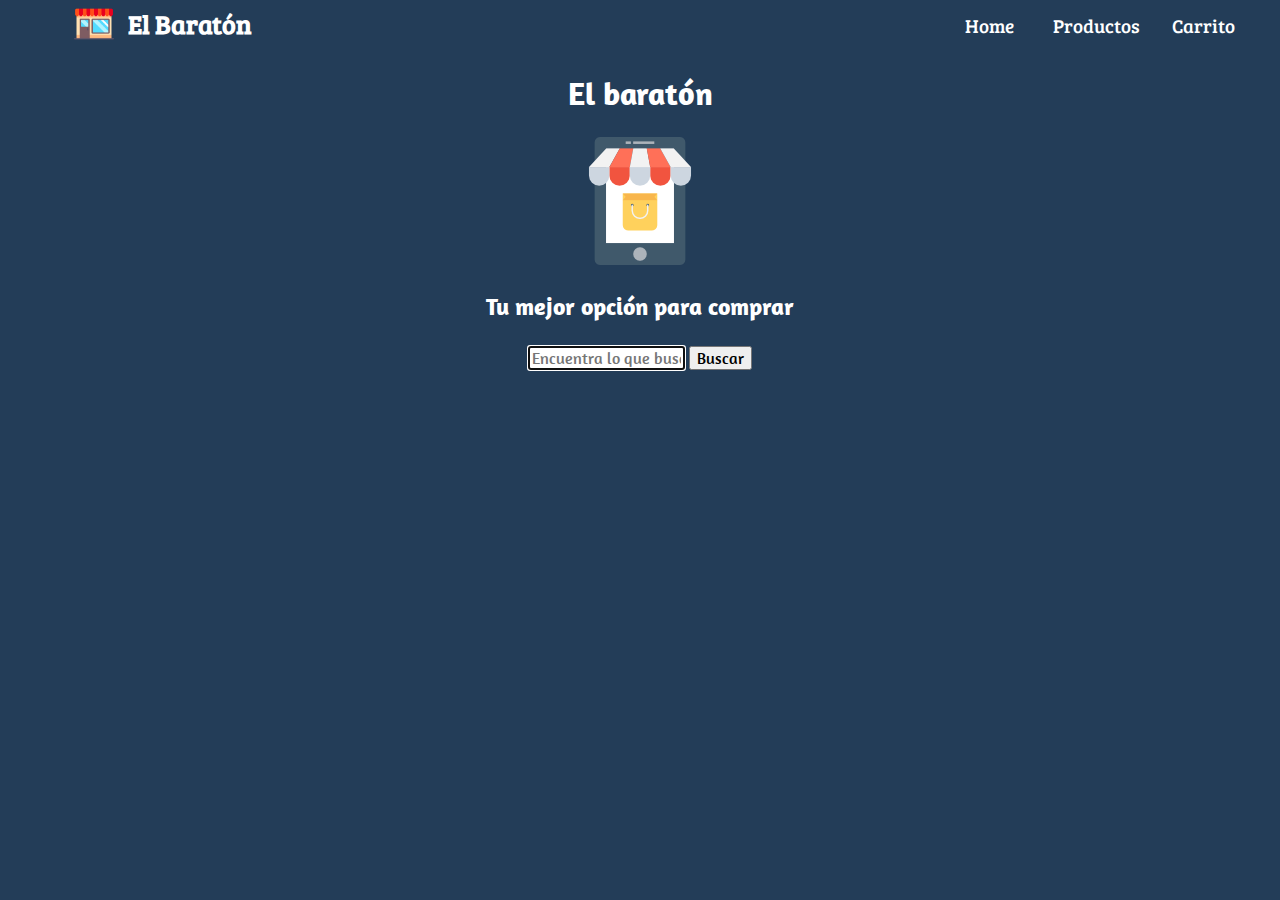
==== commit 3e92852d: "Color de la pantalla de  home modificado" ====
--- a/index.html
+++ b/index.html
@@ -139,13 +139,11 @@
 				$(slide).show();
 				if(slide == "#products"){
 					$("#categories").accordion({heightStyle:"content",collapsible:true,active:0,animate:500,icons:{"header":"ui-icon-circle-plus", "activeHeader":"ui-icon-circle-minus"}});
-					//$("#home").css("background","#f1f1f1")
 					$("body").css("background","#f1f1f1")
 				}
 				else if(slide == "#kart"){
 					$("#notificationMenuNav").html("0");
 	  				$("#notificationMenuNav").css("display","none");
-	  				//$("#home").css("background","#f1f1f1")
 					showKart()
 					$("body").css("background","#f1f1f1")
 				}
--- a/css/style.css
+++ b/css/style.css
@@ -366,7 +366,7 @@
 
 @media screen and (min-width: 767px){
 	body{
-		background: #f1f1f1;
+		background: #233D58;
 	}
 	header #menuNav{
 		position: relative;
